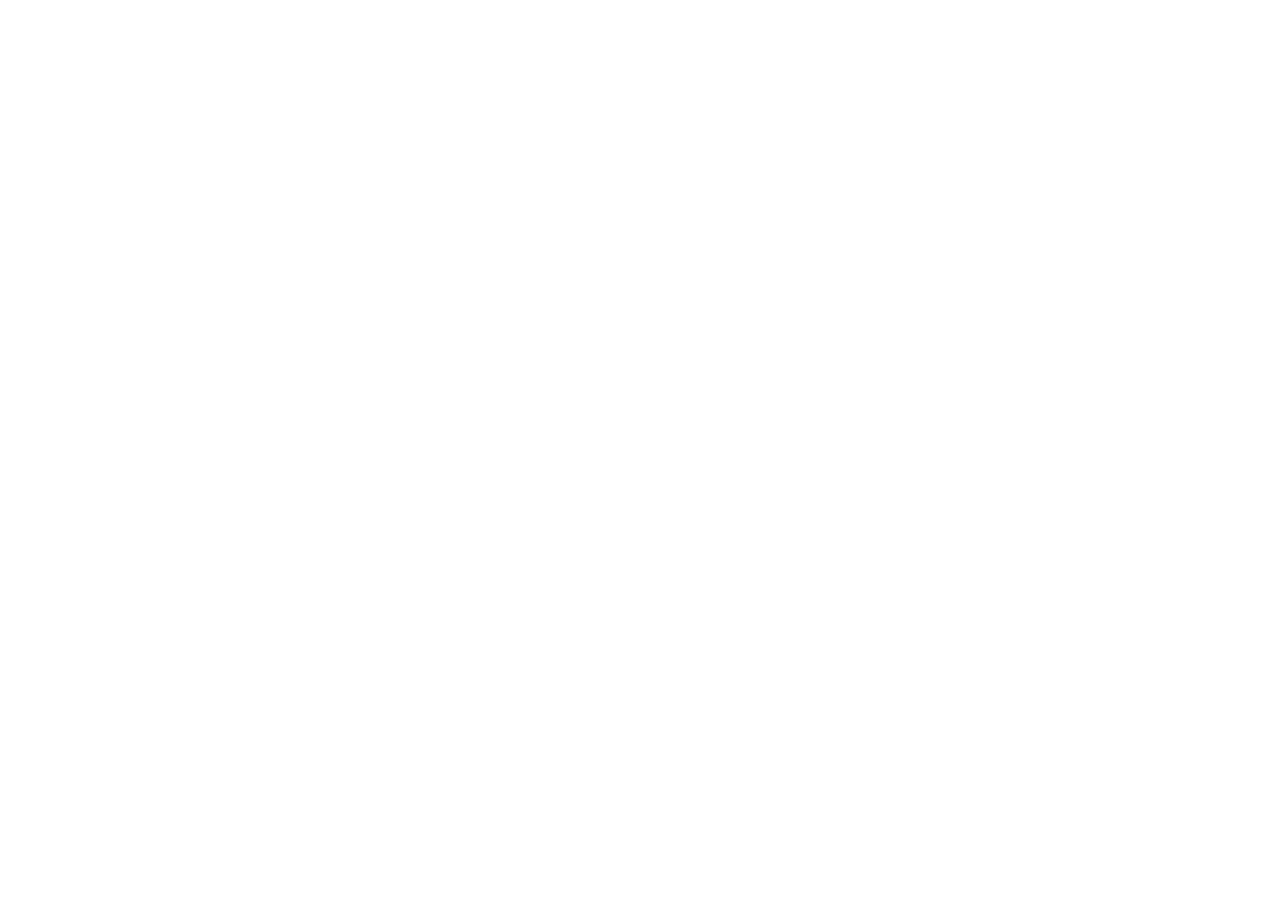
==== index.html @ 8dc4f814 "first commit" ====
<!DOCTYPE html>
<html lang="en">
<head>
    <meta charset="UTF-8">
    <meta http-equiv="X-UA-Compatible" content="IE=edge">
    <meta name="viewport" content="width=device-width, initial-scale=1.0">
    <title>Document</title>
</head>
<body>
    
</body>
</html>
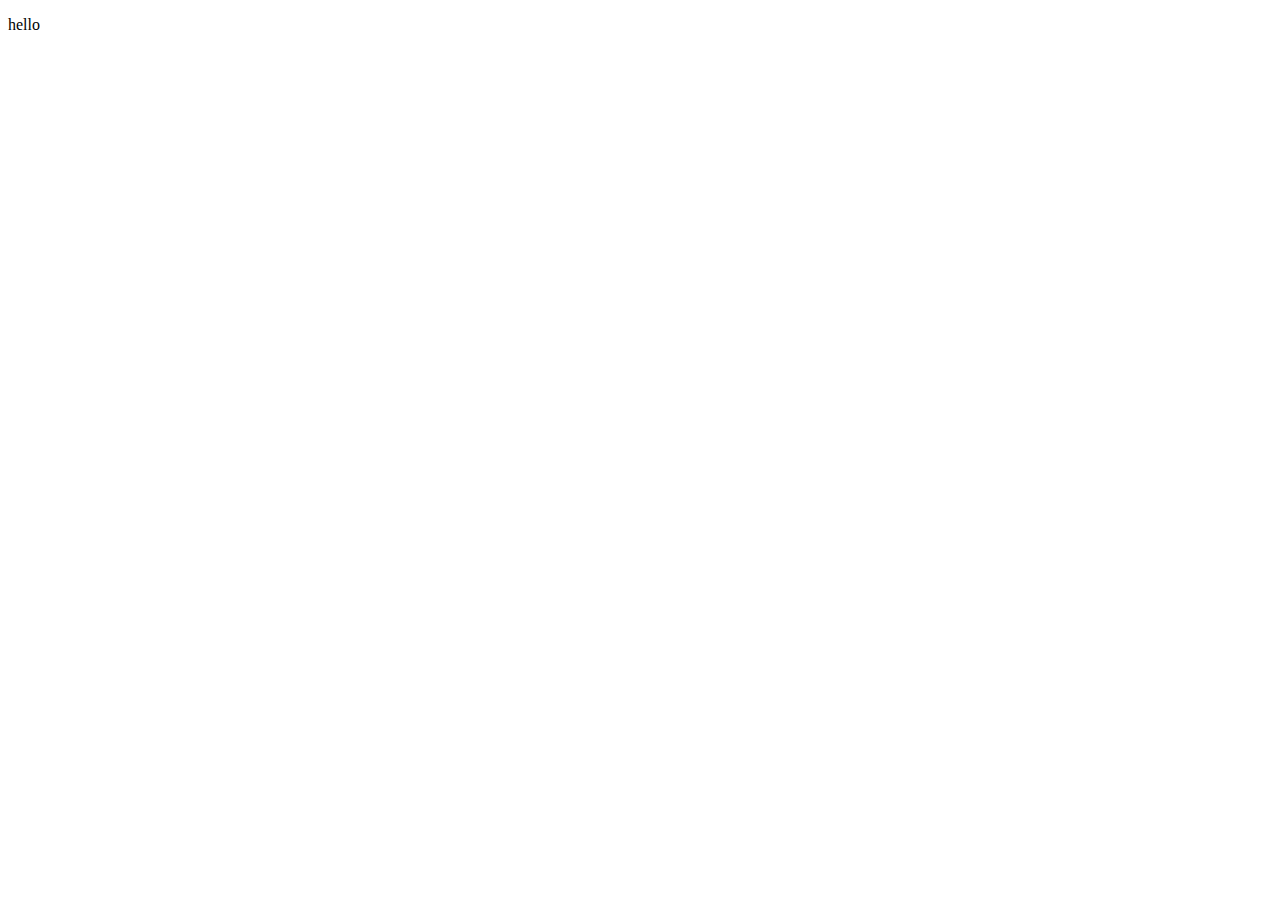
==== commit 18ac96c8: "adding div" ====
--- a/index.html
+++ b/index.html
@@ -7,6 +7,8 @@
     <title>Document</title>
 </head>
 <body>
-    
+    <div>
+        <p>hello</p>
+    </div>
 </body>
 </html>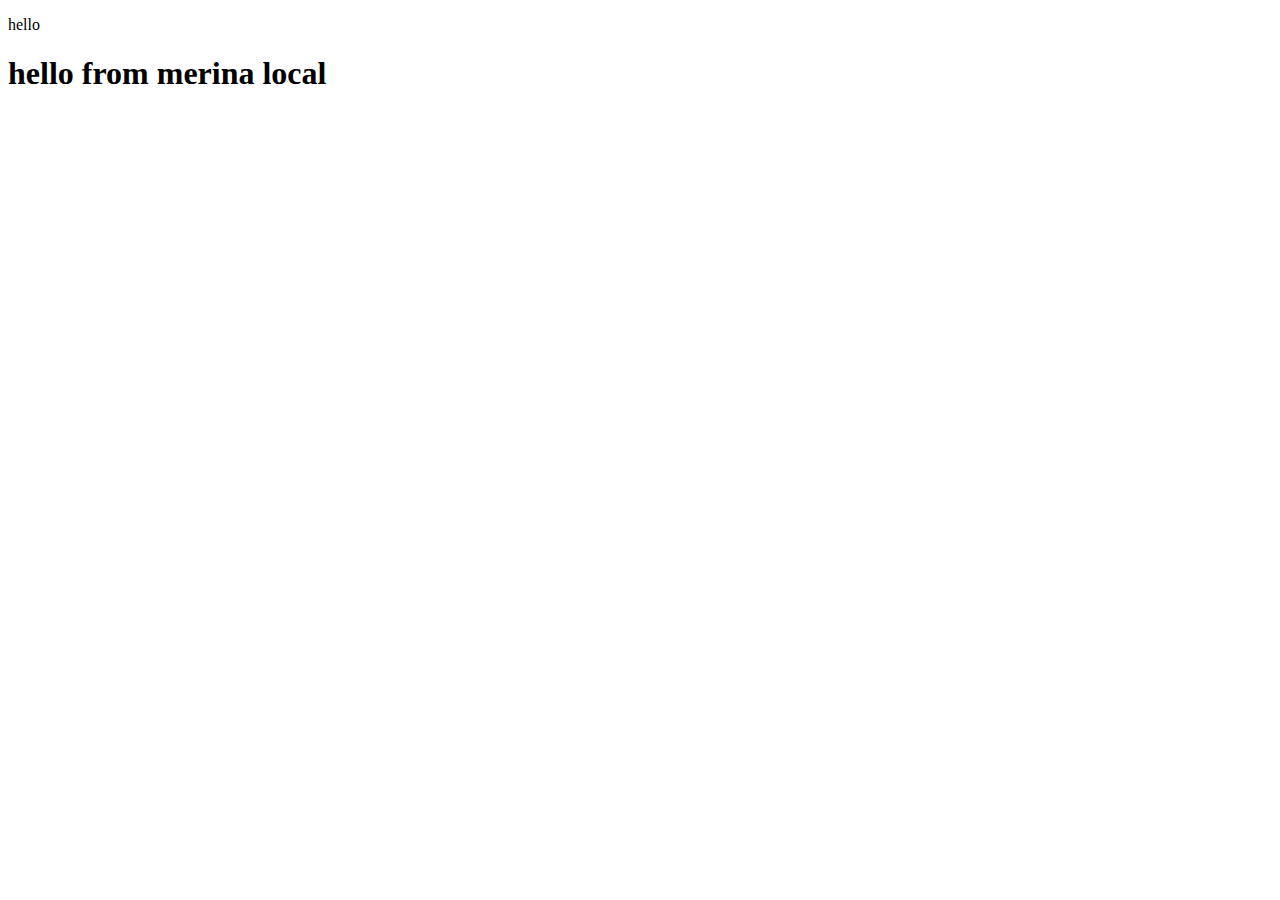
==== commit 33bc4f00: "first commit from merina local" ====
--- a/index.html
+++ b/index.html
@@ -10,5 +10,7 @@
     <div>
         <p>hello</p>
     </div>
+
+    <h1>hello from merina local</h1>
 </body>
 </html>